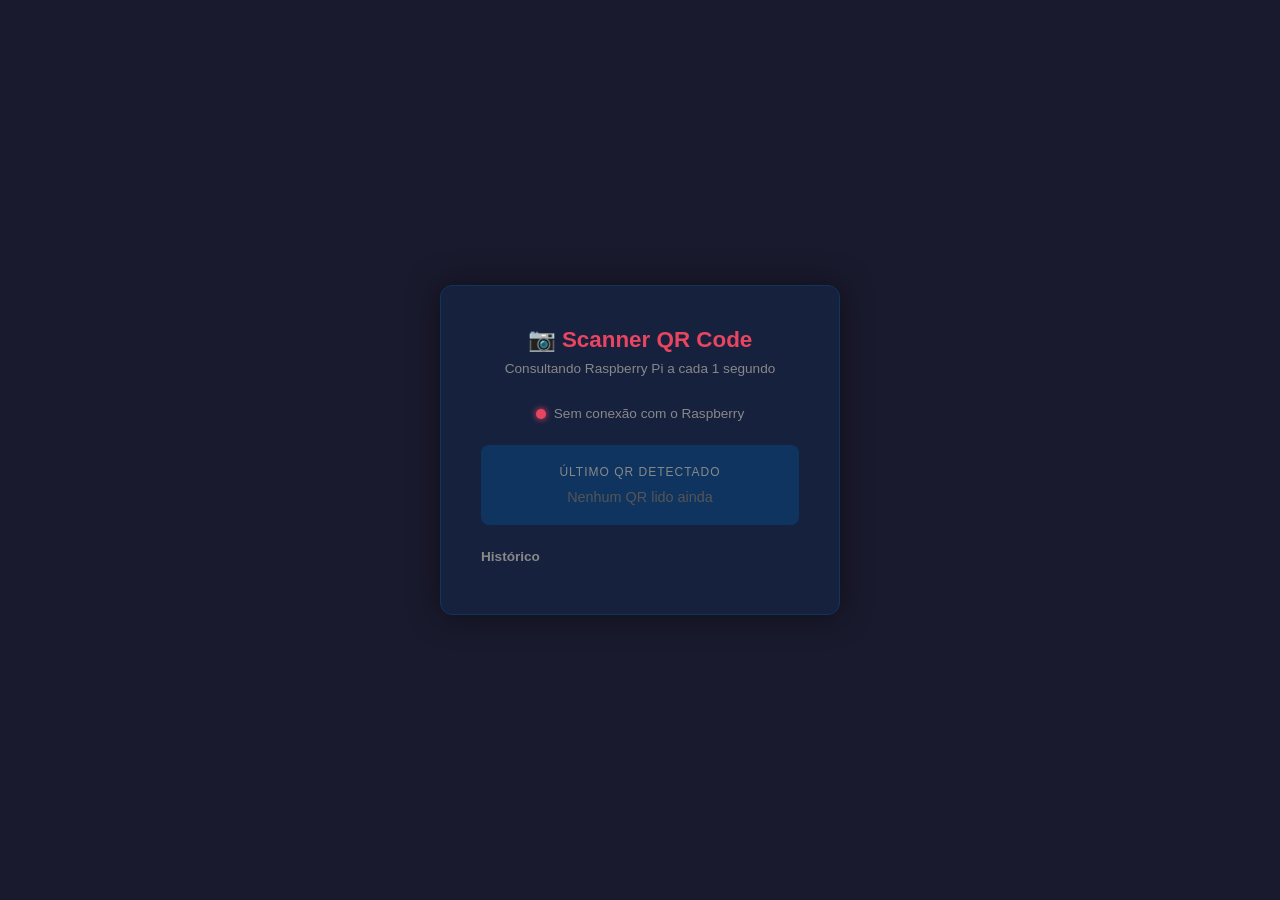
==== projeto-qrcode/templates/index.html @ 540d7f9e "Subindo o Tramite do Back-end" ====
<!DOCTYPE html>
<html lang="pt-BR">
<head>
    <meta charset="UTF-8">
    <title>Leitor QR Code</title>
    <style>
        * { margin: 0; padding: 0; box-sizing: border-box; }

        body {
            font-family: Arial, sans-serif;
            background: #1a1a2e;
            color: #eee;
            display: flex;
            justify-content: center;
            align-items: center;
            min-height: 100vh;
        }

        .card {
            background: #16213e;
            border: 1px solid #0f3460;
            border-radius: 12px;
            padding: 40px;
            width: 400px;
            text-align: center;
            box-shadow: 0 0 30px rgba(0,0,0,0.5);
        }

        h1 { font-size: 1.4rem; margin-bottom: 8px; color: #e94560; }
        p.sub { font-size: 0.85rem; color: #888; margin-bottom: 30px; }

        .status {
            display: flex;
            align-items: center;
            justify-content: center;
            gap: 8px;
            margin-bottom: 24px;
            font-size: 0.85rem;
            color: #888;
        }

        .dot {
            width: 10px;
            height: 10px;
            border-radius: 50%;
            background: #888;
            transition: background 0.3s;
        }
        .dot.ok  { background: #4caf50; box-shadow: 0 0 6px #4caf50; }
        .dot.err { background: #e94560; box-shadow: 0 0 6px #e94560; }

        .resultado {
            background: #0f3460;
            border-radius: 8px;
            padding: 20px;
            min-height: 80px;
            display: flex;
            flex-direction: column;
            align-items: center;
            justify-content: center;
            gap: 10px;
            word-break: break-all;
        }

        .resultado .label {
            font-size: 0.75rem;
            color: #888;
            text-transform: uppercase;
            letter-spacing: 1px;
        }

        .resultado .valor {
            font-size: 1rem;
            color: #4caf50;
            font-weight: bold;
        }

        .resultado .vazio {
            color: #555;
            font-size: 0.9rem;
        }

        .btn-copiar {
            margin-top: 16px;
            padding: 8px 20px;
            background: #e94560;
            border: none;
            border-radius: 6px;
            color: white;
            cursor: pointer;
            font-size: 0.85rem;
            display: none;
        }
        .btn-copiar:hover { background: #c73652; }

        .historico {
            margin-top: 24px;
            text-align: left;
        }
        .historico h2 { font-size: 0.85rem; color: #888; margin-bottom: 10px; }
        .historico ul { list-style: none; display: flex; flex-direction: column; gap: 6px; }
        .historico li {
            background: #0f3460;
            border-radius: 6px;
            padding: 8px 12px;
            font-size: 0.8rem;
            color: #aaa;
            word-break: break-all;
        }
        .historico li span { color: #555; font-size: 0.7rem; display: block; margin-top: 2px; }
    </style>
</head>
<body>
<div class="card">
    <h1>📷 Scanner QR Code</h1>
    <p class="sub">Consultando Raspberry Pi a cada 1 segundo</p>

    <div class="status">
        <div class="dot" id="dot"></div>
        <span id="status-txt">Aguardando...</span>
    </div>

    <div class="resultado">
        <p class="label">Último QR detectado</p>
        <p class="valor" id="qr-valor" style="display:none"></p>
        <p class="vazio" id="qr-vazio">Nenhum QR lido ainda</p>
    </div>

    <button class="btn-copiar" id="btn-copiar" onclick="copiar()">Copiar</button>

    <div class="historico">
        <h2>Histórico</h2>
        <ul id="historico-lista"></ul>
    </div>
</div>

<script>
    const API = "http://10.110.12.86:5000/qr"; 
    let ultimo = null;

    async function consultarQR() {
        const dot = document.getElementById("dot");
        const statusTxt = document.getElementById("status-txt");

        try {
            const res = await fetch(API);
            const { qr } = await res.json();

            dot.className = "dot ok";
            statusTxt.textContent = "Conectado";

            if (qr && qr !== ultimo) {
                ultimo = qr;
                mostrarQR(qr);
                adicionarHistorico(qr);
            }
        } catch (e) {
            dot.className = "dot err";
            statusTxt.textContent = "Sem conexão com o Raspberry";
        }
    }

    function mostrarQR(valor) {
        document.getElementById("qr-valor").textContent = valor;
        document.getElementById("qr-valor").style.display = "block";
        document.getElementById("qr-vazio").style.display = "none";
        document.getElementById("btn-copiar").style.display = "inline-block";
    }

    function copiar() {
        navigator.clipboard.writeText(ultimo);
        const btn = document.getElementById("btn-copiar");
        btn.textContent = "Copiado!";
        setTimeout(() => btn.textContent = "Copiar", 1500);
    }

    function adicionarHistorico(valor) {
        const lista = document.getElementById("historico-lista");
        const hora = new Date().toLocaleTimeString("pt-BR");
        const li = document.createElement("li");
        li.innerHTML = `${valor}<span>${hora}</span>`;
        lista.prepend(li);

        // mantém só os últimos 5
        while (lista.children.length > 5) lista.removeChild(lista.lastChild);
    }

    setInterval(consultarQR, 1000);
    consultarQR();
</script>
</body>
</html>
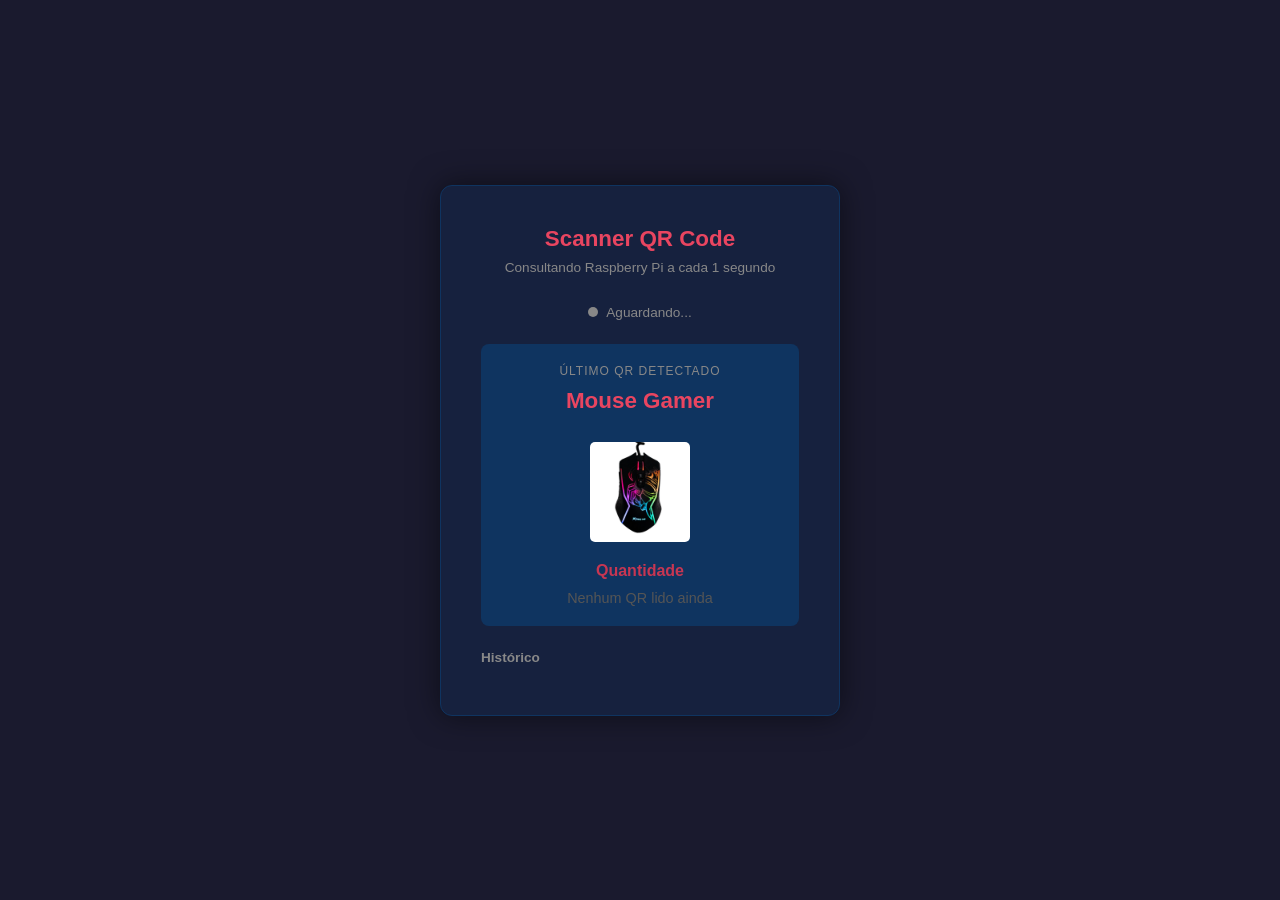
==== commit 8c0098dd: "Commit Projeto" ====
--- a/projeto-qrcode/templates/index.html
+++ b/projeto-qrcode/templates/index.html
@@ -1,10 +1,15 @@
 <!DOCTYPE html>
 <html lang="pt-BR">
+
 <head>
     <meta charset="UTF-8">
     <title>Leitor QR Code</title>
     <style>
-        * { margin: 0; padding: 0; box-sizing: border-box; }
+        * {
+            margin: 0;
+            padding: 0;
+            box-sizing: border-box;
+        }
 
         body {
             font-family: Arial, sans-serif;
@@ -23,11 +28,20 @@
             padding: 40px;
             width: 400px;
             text-align: center;
-            box-shadow: 0 0 30px rgba(0,0,0,0.5);
+            box-shadow: 0 0 30px rgba(0, 0, 0, 0.5);
         }
 
-        h1 { font-size: 1.4rem; margin-bottom: 8px; color: #e94560; }
-        p.sub { font-size: 0.85rem; color: #888; margin-bottom: 30px; }
+        h1 {
+            font-size: 1.4rem;
+            margin-bottom: 8px;
+            color: #e94560;
+        }
+
+        p.sub {
+            font-size: 0.85rem;
+            color: #888;
+            margin-bottom: 30px;
+        }
 
         .status {
             display: flex;
@@ -46,8 +60,16 @@
             background: #888;
             transition: background 0.3s;
         }
-        .dot.ok  { background: #4caf50; box-shadow: 0 0 6px #4caf50; }
-        .dot.err { background: #e94560; box-shadow: 0 0 6px #e94560; }
+
+        .dot.ok {
+            background: #4caf50;
+            box-shadow: 0 0 6px #4caf50;
+        }
+
+        .dot.err {
+            background: #e94560;
+            box-shadow: 0 0 6px #e94560;
+        }
 
         .resultado {
             background: #0f3460;
@@ -91,14 +113,29 @@
             font-size: 0.85rem;
             display: none;
         }
-        .btn-copiar:hover { background: #c73652; }
+
+        .btn-copiar:hover {
+            background: #c73652;
+        }
 
         .historico {
             margin-top: 24px;
             text-align: left;
         }
-        .historico h2 { font-size: 0.85rem; color: #888; margin-bottom: 10px; }
-        .historico ul { list-style: none; display: flex; flex-direction: column; gap: 6px; }
+
+        .historico h2 {
+            font-size: 0.85rem;
+            color: #888;
+            margin-bottom: 10px;
+        }
+
+        .historico ul {
+            list-style: none;
+            display: flex;
+            flex-direction: column;
+            gap: 6px;
+        }
+
         .historico li {
             background: #0f3460;
             border-radius: 6px;
@@ -107,86 +144,48 @@
             color: #aaa;
             word-break: break-all;
         }
-        .historico li span { color: #555; font-size: 0.7rem; display: block; margin-top: 2px; }
+
+        .historico li span {
+            color: #555;
+            font-size: 0.7rem;
+            display: block;
+            margin-top: 2px;
+        }
+
+        .product-img {
+            width: 100px;
+            margin: 10px 0;
+            border-radius: 5px;
+        }
+
+        .quantity {
+            color: #c73652;
+            font-weight: 600;
+        }
     </style>
 </head>
+
 <body>
-<div class="card">
-    <h1>📷 Scanner QR Code</h1>
-    <p class="sub">Consultando Raspberry Pi a cada 1 segundo</p>
-
-    <div class="status">
-        <div class="dot" id="dot"></div>
-        <span id="status-txt">Aguardando...</span>
+    <div class="card">
+        <h1>Scanner QR Code</h1>
+        <p class="sub">Consultando Raspberry Pi a cada 1 segundo</p>
+        <div class="status">
+            <div class="dot" id="dot"></div> <span id="status-txt">Aguardando...</span>
+        </div>
+        <div class="resultado">
+            <p class="label">Último QR detectado</p>
+            <h1 class="title">Mouse Gamer</h1> <img class="product-img"
+                src="../templates//Assets/mouse-gamer.png">
+            <p class="quantity">Quantidade<span id="qtd-mouse"></span></p>
+            <p class="valor" id="qr-valor" style="display:none"></p>
+            <p class="vazio" id="qr-vazio">Nenhum QR lido ainda</p>
+        </div> 
+        <button class="btn-copiar" id="btn-copiar" onclick="copiar()">Copiar</button>
+        <div class="historico">
+            <h2>Histórico</h2>
+            <ul id="historico-lista"></ul>
+        </div>
     </div>
-
-    <div class="resultado">
-        <p class="label">Último QR detectado</p>
-        <p class="valor" id="qr-valor" style="display:none"></p>
-        <p class="vazio" id="qr-vazio">Nenhum QR lido ainda</p>
-    </div>
-
-    <button class="btn-copiar" id="btn-copiar" onclick="copiar()">Copiar</button>
-
-    <div class="historico">
-        <h2>Histórico</h2>
-        <ul id="historico-lista"></ul>
-    </div>
-</div>
-
-<script>
-    const API = "http://10.110.12.86:5000/qr"; 
-    let ultimo = null;
-
-    async function consultarQR() {
-        const dot = document.getElementById("dot");
-        const statusTxt = document.getElementById("status-txt");
-
-        try {
-            const res = await fetch(API);
-            const { qr } = await res.json();
-
-            dot.className = "dot ok";
-            statusTxt.textContent = "Conectado";
-
-            if (qr && qr !== ultimo) {
-                ultimo = qr;
-                mostrarQR(qr);
-                adicionarHistorico(qr);
-            }
-        } catch (e) {
-            dot.className = "dot err";
-            statusTxt.textContent = "Sem conexão com o Raspberry";
-        }
-    }
-
-    function mostrarQR(valor) {
-        document.getElementById("qr-valor").textContent = valor;
-        document.getElementById("qr-valor").style.display = "block";
-        document.getElementById("qr-vazio").style.display = "none";
-        document.getElementById("btn-copiar").style.display = "inline-block";
-    }
-
-    function copiar() {
-        navigator.clipboard.writeText(ultimo);
-        const btn = document.getElementById("btn-copiar");
-        btn.textContent = "Copiado!";
-        setTimeout(() => btn.textContent = "Copiar", 1500);
-    }
-
-    function adicionarHistorico(valor) {
-        const lista = document.getElementById("historico-lista");
-        const hora = new Date().toLocaleTimeString("pt-BR");
-        const li = document.createElement("li");
-        li.innerHTML = `${valor}<span>${hora}</span>`;
-        lista.prepend(li);
-
-        // mantém só os últimos 5
-        while (lista.children.length > 5) lista.removeChild(lista.lastChild);
-    }
-
-    setInterval(consultarQR, 1000);
-    consultarQR();
-</script>
+    <script> const API = "http://10.110.12.86:5000/qr"; let ultimo = null; async function consultarQR() { const dot = document.getElementById("dot"); const statusTxt = document.getElementById("status-txt"); try { const res = await fetch(API); const { qr } = await res.json(); dot.className = "dot ok"; statusTxt.textContent = "Conectado"; if (qr && qr !== ultimo) { ultimo = qr; mostrarQR(qr); adicionarHistorico(qr); } } catch (e) { dot.className = "dot err"; statusTxt.textContent = "Sem conexão com o Raspberry"; } } function mostrarQR(valor) { document.getElementById("qr-valor").textContent = valor; document.getElementById("qr-valor").style.display = "block"; document.getElementById("qr-vazio").style.display = "none"; document.getElementById("btn-copiar").style.display = "inline-block"; } function copiar() { navigator.clipboard.writeText(ultimo); const btn = document.getElementById("btn-copiar"); btn.textContent = "Copiado!"; setTimeout(() => btn.textContent = "Copiar", 1500); } function adicionarHistorico(valor) { const lista = document.getElementById("historico-lista"); const hora = new Date().toLocaleTimeString("pt-BR"); const li = document.createElement("li"); li.innerHTML = `${valor}<span>${hora}</span>`; lista.prepend(li); // mantém só os últimos 5 while (lista.children.length > 5) lista.removeChild(lista.lastChild); } setInterval(consultarQR, 1000); consultarQR(); </script>
 </body>
 </html>
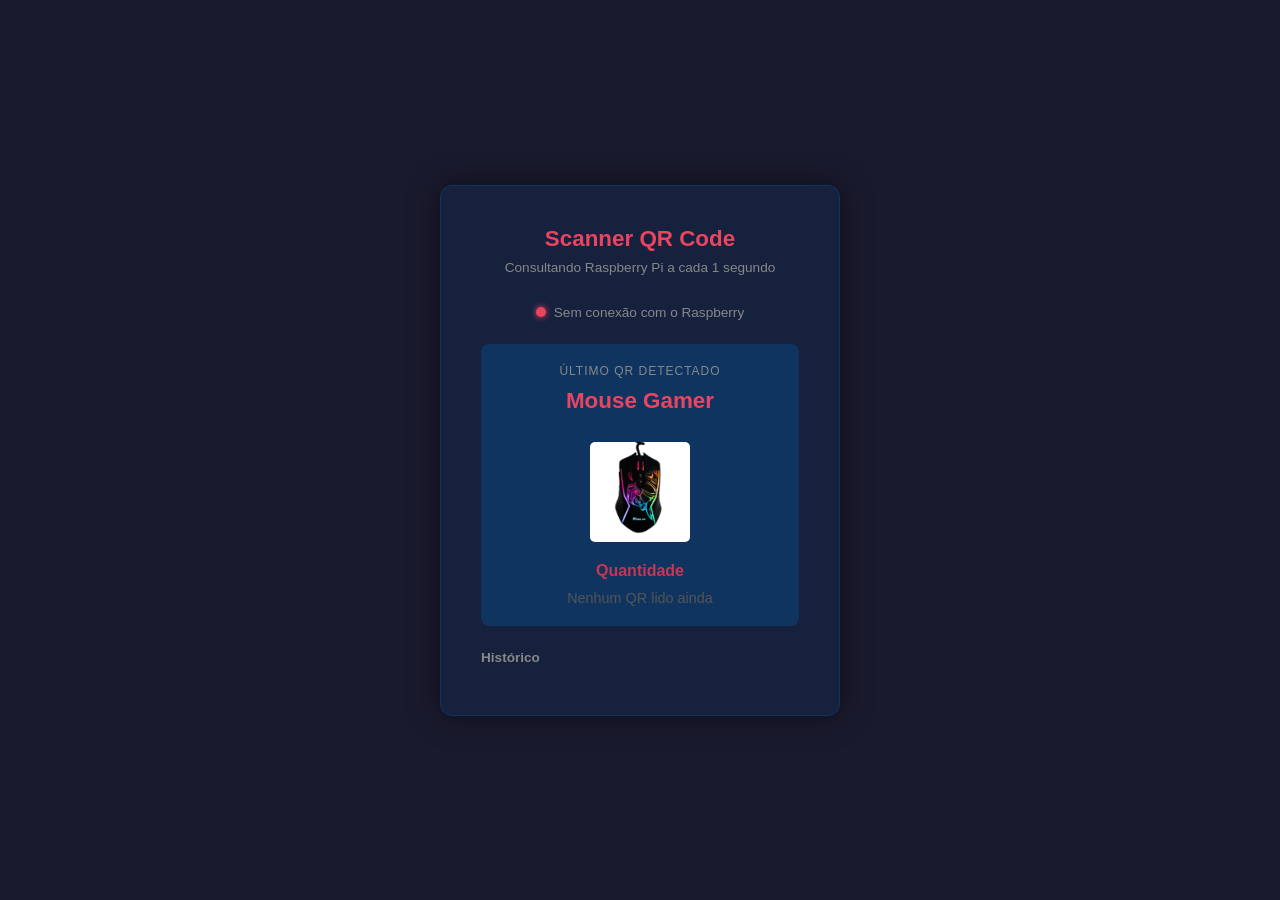
==== commit 0d32ac92: "Adicionando contagem de qrcode" ====
--- a/projeto-qrcode/templates/index.html
+++ b/projeto-qrcode/templates/index.html
@@ -1,191 +1,246 @@
-<!DOCTYPE html>
+<!doctype html>
 <html lang="pt-BR">
-
-<head>
-    <meta charset="UTF-8">
+  <head>
+    <meta charset="UTF-8" />
     <title>Leitor QR Code</title>
     <style>
-        * {
-            margin: 0;
-            padding: 0;
-            box-sizing: border-box;
+      * {
+        margin: 0;
+        padding: 0;
+        box-sizing: border-box;
+      }
+
+      body {
+        font-family: Arial, sans-serif;
+        background: #1a1a2e;
+        color: #eee;
+        display: flex;
+        justify-content: center;
+        align-items: center;
+        min-height: 100vh;
+      }
+
+      .card {
+        background: #16213e;
+        border: 1px solid #0f3460;
+        border-radius: 12px;
+        padding: 40px;
+        width: 400px;
+        text-align: center;
+        box-shadow: 0 0 30px rgba(0, 0, 0, 0.5);
+      }
+
+      h1 {
+        font-size: 1.4rem;
+        margin-bottom: 8px;
+        color: #e94560;
+      }
+
+      p.sub {
+        font-size: 0.85rem;
+        color: #888;
+        margin-bottom: 30px;
+      }
+
+      .status {
+        display: flex;
+        align-items: center;
+        justify-content: center;
+        gap: 8px;
+        margin-bottom: 24px;
+        font-size: 0.85rem;
+        color: #888;
+      }
+
+      .dot {
+        width: 10px;
+        height: 10px;
+        border-radius: 50%;
+        background: #888;
+        transition: background 0.3s;
+      }
+
+      .dot.ok {
+        background: #4caf50;
+        box-shadow: 0 0 6px #4caf50;
+      }
+
+      .dot.err {
+        background: #e94560;
+        box-shadow: 0 0 6px #e94560;
+      }
+
+      .resultado {
+        background: #0f3460;
+        border-radius: 8px;
+        padding: 20px;
+        min-height: 80px;
+        display: flex;
+        flex-direction: column;
+        align-items: center;
+        justify-content: center;
+        gap: 10px;
+        word-break: break-all;
+      }
+
+      .resultado .label {
+        font-size: 0.75rem;
+        color: #888;
+        text-transform: uppercase;
+        letter-spacing: 1px;
+      }
+
+      .resultado .valor {
+        font-size: 1rem;
+        color: #4caf50;
+        font-weight: bold;
+      }
+
+      .resultado .vazio {
+        color: #555;
+        font-size: 0.9rem;
+      }
+
+      .btn-copiar {
+        margin-top: 16px;
+        padding: 8px 20px;
+        background: #e94560;
+        border: none;
+        border-radius: 6px;
+        color: white;
+        cursor: pointer;
+        font-size: 0.85rem;
+        display: none;
+      }
+
+      .btn-copiar:hover {
+        background: #c73652;
+      }
+
+      .historico {
+        margin-top: 24px;
+        text-align: left;
+      }
+
+      .historico h2 {
+        font-size: 0.85rem;
+        color: #888;
+        margin-bottom: 10px;
+      }
+
+      .historico ul {
+        list-style: none;
+        display: flex;
+        flex-direction: column;
+        gap: 6px;
+      }
+
+      .historico li {
+        background: #0f3460;
+        border-radius: 6px;
+        padding: 8px 12px;
+        font-size: 0.8rem;
+        color: #aaa;
+        word-break: break-all;
+      }
+
+      .historico li span {
+        color: #555;
+        font-size: 0.7rem;
+        display: block;
+        margin-top: 2px;
+      }
+
+      .product-img {
+        width: 100px;
+        margin: 10px 0;
+        border-radius: 5px;
+      }
+
+      .quantity {
+        color: #c73652;
+        font-weight: 600;
+      }
+    </style>
+  </head>
+
+  <body>
+    <div class="card">
+      <h1>Scanner QR Code</h1>
+      <p class="sub">Consultando Raspberry Pi a cada 1 segundo</p>
+      <div class="status">
+        <div class="dot" id="dot"></div>
+        <span id="status-txt">Aguardando...</span>
+      </div>
+      <div class="resultado">
+        <p class="label">Último QR detectado</p>
+        <h1 class="title">Mouse Gamer</h1>
+        <img class="product-img" src="../templates//Assets/mouse-gamer.png" />
+        <p class="quantity">Quantidade<span id="qtd-mouse"></span></p>
+        <p class="valor" id="qr-valor" style="display: none"></p>
+        <p class="vazio" id="qr-vazio">Nenhum QR lido ainda</p>
+      </div>
+      <button class="btn-copiar" id="btn-copiar" onclick="copiar()">
+        Copiar
+      </button>
+      <div class="historico">
+        <h2>Histórico</h2>
+        <ul id="historico-lista"></ul>
+      </div>
+    </div>
+    <script>
+      const API = "http://10.110.12.86:5000/qr";
+      let ultimo = null;
+
+      async function consultarQR() {
+        const dot = document.getElementById("dot");
+        const statusTxt = document.getElementById("status-txt");
+
+        try {
+          const res = await fetch(API);
+          const { qr, contagem } = await res.json(); 
+
+          dot.className = "dot ok";
+          statusTxt.textContent = "Conectado";
+
+          document.getElementById("qtd-mouse").textContent = `: ${contagem}`;
+
+          if (qr && qr !== ultimo) {
+            ultimo = qr;
+            mostrarQR(qr);
+            adicionarHistorico(qr);
+          }
+        } catch (e) {
+          dot.className = "dot err";
+          statusTxt.textContent = "Sem conexão com o Raspberry";
         }
-
-        body {
-            font-family: Arial, sans-serif;
-            background: #1a1a2e;
-            color: #eee;
-            display: flex;
-            justify-content: center;
-            align-items: center;
-            min-height: 100vh;
-        }
-
-        .card {
-            background: #16213e;
-            border: 1px solid #0f3460;
-            border-radius: 12px;
-            padding: 40px;
-            width: 400px;
-            text-align: center;
-            box-shadow: 0 0 30px rgba(0, 0, 0, 0.5);
-        }
-
-        h1 {
-            font-size: 1.4rem;
-            margin-bottom: 8px;
-            color: #e94560;
-        }
-
-        p.sub {
-            font-size: 0.85rem;
-            color: #888;
-            margin-bottom: 30px;
-        }
-
-        .status {
-            display: flex;
-            align-items: center;
-            justify-content: center;
-            gap: 8px;
-            margin-bottom: 24px;
-            font-size: 0.85rem;
-            color: #888;
-        }
-
-        .dot {
-            width: 10px;
-            height: 10px;
-            border-radius: 50%;
-            background: #888;
-            transition: background 0.3s;
-        }
-
-        .dot.ok {
-            background: #4caf50;
-            box-shadow: 0 0 6px #4caf50;
-        }
-
-        .dot.err {
-            background: #e94560;
-            box-shadow: 0 0 6px #e94560;
-        }
-
-        .resultado {
-            background: #0f3460;
-            border-radius: 8px;
-            padding: 20px;
-            min-height: 80px;
-            display: flex;
-            flex-direction: column;
-            align-items: center;
-            justify-content: center;
-            gap: 10px;
-            word-break: break-all;
-        }
-
-        .resultado .label {
-            font-size: 0.75rem;
-            color: #888;
-            text-transform: uppercase;
-            letter-spacing: 1px;
-        }
-
-        .resultado .valor {
-            font-size: 1rem;
-            color: #4caf50;
-            font-weight: bold;
-        }
-
-        .resultado .vazio {
-            color: #555;
-            font-size: 0.9rem;
-        }
-
-        .btn-copiar {
-            margin-top: 16px;
-            padding: 8px 20px;
-            background: #e94560;
-            border: none;
-            border-radius: 6px;
-            color: white;
-            cursor: pointer;
-            font-size: 0.85rem;
-            display: none;
-        }
-
-        .btn-copiar:hover {
-            background: #c73652;
-        }
-
-        .historico {
-            margin-top: 24px;
-            text-align: left;
-        }
-
-        .historico h2 {
-            font-size: 0.85rem;
-            color: #888;
-            margin-bottom: 10px;
-        }
-
-        .historico ul {
-            list-style: none;
-            display: flex;
-            flex-direction: column;
-            gap: 6px;
-        }
-
-        .historico li {
-            background: #0f3460;
-            border-radius: 6px;
-            padding: 8px 12px;
-            font-size: 0.8rem;
-            color: #aaa;
-            word-break: break-all;
-        }
-
-        .historico li span {
-            color: #555;
-            font-size: 0.7rem;
-            display: block;
-            margin-top: 2px;
-        }
-
-        .product-img {
-            width: 100px;
-            margin: 10px 0;
-            border-radius: 5px;
-        }
-
-        .quantity {
-            color: #c73652;
-            font-weight: 600;
-        }
-    </style>
-</head>
-
-<body>
-    <div class="card">
-        <h1>Scanner QR Code</h1>
-        <p class="sub">Consultando Raspberry Pi a cada 1 segundo</p>
-        <div class="status">
-            <div class="dot" id="dot"></div> <span id="status-txt">Aguardando...</span>
-        </div>
-        <div class="resultado">
-            <p class="label">Último QR detectado</p>
-            <h1 class="title">Mouse Gamer</h1> <img class="product-img"
-                src="../templates//Assets/mouse-gamer.png">
-            <p class="quantity">Quantidade<span id="qtd-mouse"></span></p>
-            <p class="valor" id="qr-valor" style="display:none"></p>
-            <p class="vazio" id="qr-vazio">Nenhum QR lido ainda</p>
-        </div> 
-        <button class="btn-copiar" id="btn-copiar" onclick="copiar()">Copiar</button>
-        <div class="historico">
-            <h2>Histórico</h2>
-            <ul id="historico-lista"></ul>
-        </div>
-    </div>
-    <script> const API = "http://10.110.12.86:5000/qr"; let ultimo = null; async function consultarQR() { const dot = document.getElementById("dot"); const statusTxt = document.getElementById("status-txt"); try { const res = await fetch(API); const { qr } = await res.json(); dot.className = "dot ok"; statusTxt.textContent = "Conectado"; if (qr && qr !== ultimo) { ultimo = qr; mostrarQR(qr); adicionarHistorico(qr); } } catch (e) { dot.className = "dot err"; statusTxt.textContent = "Sem conexão com o Raspberry"; } } function mostrarQR(valor) { document.getElementById("qr-valor").textContent = valor; document.getElementById("qr-valor").style.display = "block"; document.getElementById("qr-vazio").style.display = "none"; document.getElementById("btn-copiar").style.display = "inline-block"; } function copiar() { navigator.clipboard.writeText(ultimo); const btn = document.getElementById("btn-copiar"); btn.textContent = "Copiado!"; setTimeout(() => btn.textContent = "Copiar", 1500); } function adicionarHistorico(valor) { const lista = document.getElementById("historico-lista"); const hora = new Date().toLocaleTimeString("pt-BR"); const li = document.createElement("li"); li.innerHTML = `${valor}<span>${hora}</span>`; lista.prepend(li); // mantém só os últimos 5 while (lista.children.length > 5) lista.removeChild(lista.lastChild); } setInterval(consultarQR, 1000); consultarQR(); </script>
-</body>
-</html>+      }
+
+      function mostrarQR(valor) {
+        document.getElementById("qr-valor").textContent = valor;
+        document.getElementById("qr-valor").style.display = "block";
+        document.getElementById("qr-vazio").style.display = "none";
+        document.getElementById("btn-copiar").style.display = "inline-block";
+      }
+
+      function copiar() {
+        navigator.clipboard.writeText(ultimo);
+        const btn = document.getElementById("btn-copiar");
+        btn.textContent = "Copiado!";
+        setTimeout(() => (btn.textContent = "Copiar"), 1500);
+      }
+
+      function adicionarHistorico(valor) {
+        const lista = document.getElementById("historico-lista");
+        const hora = new Date().toLocaleTimeString("pt-BR");
+        const li = document.createElement("li");
+        li.innerHTML = `${valor}<span>${hora}</span>`;
+        lista.prepend(li);
+        while (lista.children.length > 5) lista.removeChild(lista.lastChild);
+      }
+
+      setInterval(consultarQR, 1000);
+      consultarQR();
+    </script>
+  </body>
+</html>
